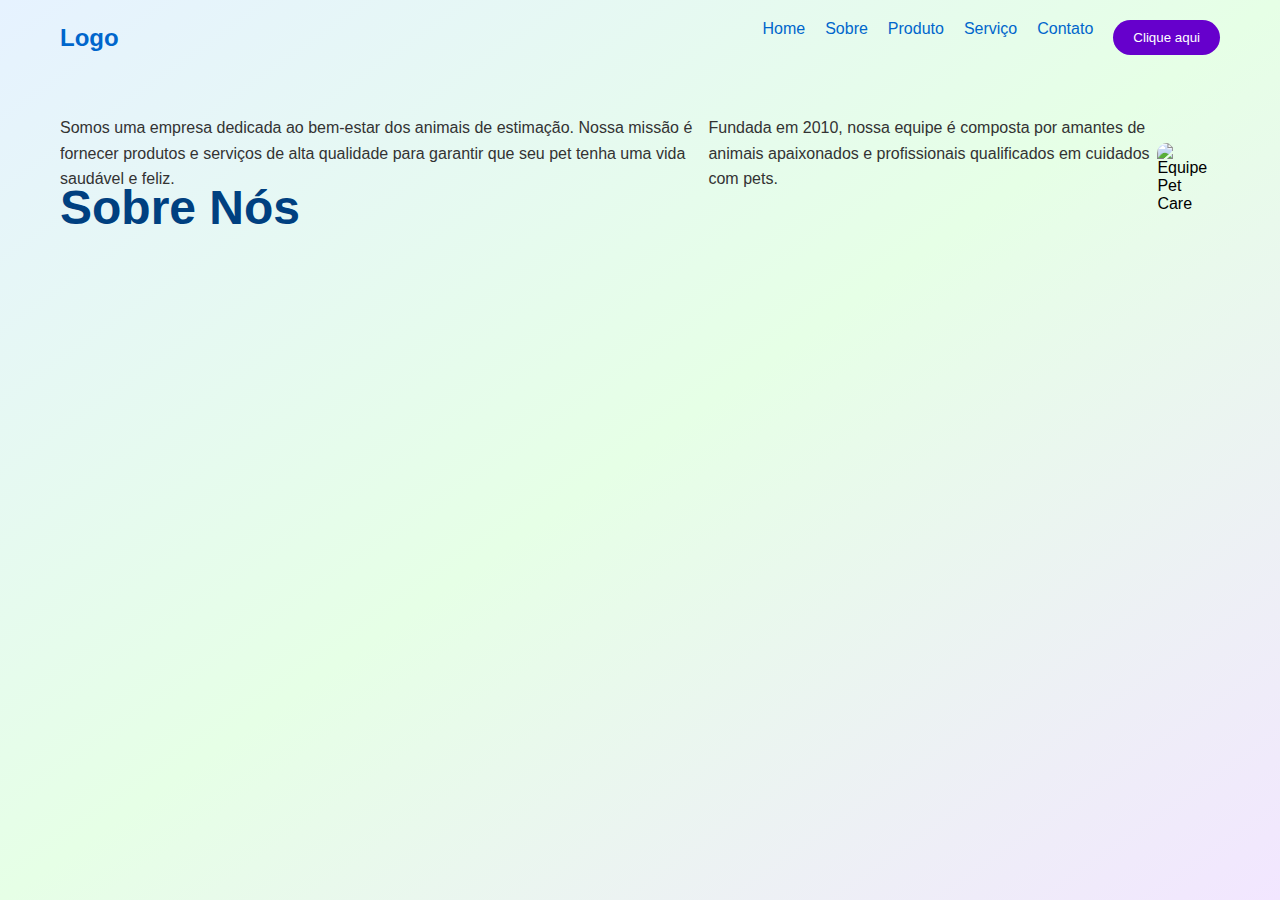
==== sobre.html @ 6717874f "alteração de styles e acrescimo de paginas" ====
<!DOCTYPE html>
<html lang="pt-BR">
<head>
    <meta charset="UTF-8">
    <meta name="viewport" content="width=device-width, initial-scale=1.0">
    <title>Sobre Nós - Pet Care</title>
    <link rel="stylesheet" href="style.css">
</head>
<body>
    <div class="container">
        <nav>
            <div class="logo">Logo</div>
            <ul class="nav-links">
                <li><a href="index.html">Home</a></li>
                <li><a href="sobre.html">Sobre</a></li>
                <li><a href="produto.html">Produto</a></li>
                <li><a href="servico.html">Serviço</a></li>
                <li><a href="contato.html">Contato</a></li>
                <li><button class="cta-button">Clique aqui</button></li>
            </ul>
        </nav>

        <main class="page-content">
            <h1>Sobre Nós</h1>
            <p>Somos uma empresa dedicada ao bem-estar dos animais de estimação. Nossa missão é fornecer produtos e serviços de alta qualidade para garantir que seu pet tenha uma vida saudável e feliz.</p>
            <p>Fundada em 2010, nossa equipe é composta por amantes de animais apaixonados e profissionais qualificados em cuidados com pets.</p>
            <img src="https://via.placeholder.com/600x400" alt="Equipe Pet Care" class="about-image">
        </main>
    </div>

    <script src="script.js"></script>
</body>
</html>
---- style.css ----
* {
  margin: 0;
  padding: 0;
  box-sizing: border-box;
}

body {
  font-family: Arial, sans-serif;
  background: linear-gradient(to bottom right, #e6f2ff, #e6ffe6, #f2e6ff);
  min-height: 100vh;
}

.container {
  max-width: 1200px;
  margin: 0 auto;
  padding: 0 20px;
}

nav {
  display: flex;
  justify-content: space-between;
  align-items: center;
  padding: 20px 0;
}

.logo {
  font-size: 24px;
  font-weight: bold;
  color: #0066cc;
}

.nav-links {
  display: flex;
  list-style-type: none;
}

.nav-links li {
  margin-left: 20px;
}

.nav-links a {
  text-decoration: none;
  color: #0066cc;
  transition: color 0.3s;
}

.nav-links a:hover {
  color: #004080;
}

.cta-button {
  background-color: #6600cc;
  color: white;
  border: none;
  padding: 10px 20px;
  border-radius: 20px;
  cursor: pointer;
  transition: background-color 0.3s;
}

.cta-button:hover {
  background-color: #5200a3;
}

main {
  display: flex;
  align-items: center;
  padding: 60px 0;
}

.content {
  flex: 1;
  padding-right: 40px;
}

h1 {
  font-size: 48px;
  color: #004080;
  margin-bottom: 10px;
  position: absolute;
  top: 20%;
}

h2 {
  font-size: 24px;
  color: #0066cc;
  margin-bottom: 20px;
}

p {
  color: #333;
  line-height: 1.6;
  margin-bottom: 30px;
}

.main-cta {
  background-color: #ffcc00;
  color: #004080;
  border: none;
  padding: 15px 30px;
  font-size: 18px;
  font-weight: bold;
  border-radius: 25px;
  cursor: pointer;
  transition: all 0.3s;
}

.main-cta:hover {
  background-color: #ffdb4d;
  transform: scale(1.05);
}

.image-container {
  flex: 1;
  position: relative;
  display: flex;
  justify-content: center;
  align-items: center;
}

.image-background {
  position: absolute;
  width: 80%;
  height: 80%;
  background-color: #99ccff;
  border-radius: 50%;
  filter: blur(30px);
  opacity: 0.5;
}

.main-image {
  position: relative;
  z-index: 1;
  max-width: 100%;
  height: auto;
}

@media (max-width: 768px) {
  main {
    flex-direction: column;
  }

  .content {
    padding-right: 0;
    margin-bottom: 40px;
  }

  .nav-links {
    display: none;
  }
}

/* Estilos para as novas páginas */
.page-content {
  padding: 40px 0;
}

.about-image {
  max-width: 100%;
  height: auto;
  margin-top: 20px;
  border-radius: 10px;
}

.product-grid {
  position: relative;
  display: flex;
  gap: 20px;
  margin-top: 90px;
  left: 50%;
  transform: translateX(-50%);
}

.product-card {
  background-color: white;
  border-radius: 10px;
  padding: 20px;
  text-align: center;
  box-shadow: 0 4px 6px rgba(0, 0, 0, 0.1);
}

.product-card img {
  max-width: 100%;
  border-radius: 5px;
}

.product-cta {
  background-color: #0066cc;
  color: white;
  border: none;
  padding: 10px 20px;
  border-radius: 5px;
  cursor: pointer;
  transition: background-color 0.3s;
  margin-top: 10px;
}

.product-cta:hover {
  background-color: #004080;
}

.service-list {
  margin-top: 20px;
}

.service-item {
  background-color: white;
  border-radius: 10px;
  padding: 20px;
  margin-bottom: 20px;
  box-shadow: 0 4px 6px rgba(0, 0, 0, 0.1);
}

.contact-form {
  background-color:#6600cc47;
  max-width: 600px;
  margin: 0 auto;
  position: static;
  display: block;
  margin-top: 15%;
  padding: 20px;
  border-radius: 20px;
}

.form-group {
  margin-bottom: 20px;
  width: 350px;
}

.form-group label {
  display: block;
  margin-bottom: 5px;
}

.form-group input,
.form-group textarea {
  width: 100%;
  padding: 10px;
  border: 1px solid #ccc;
  border-radius: 5px;
}

.submit-button {
  background-color: #0066cc;
  color: white;
  border: none;
  padding: 10px 20px;
  border-radius: 5px;
  cursor: pointer;
  transition: background-color 0.3s;
 

}

.submit-button:hover {
  background-color: #004080;
}
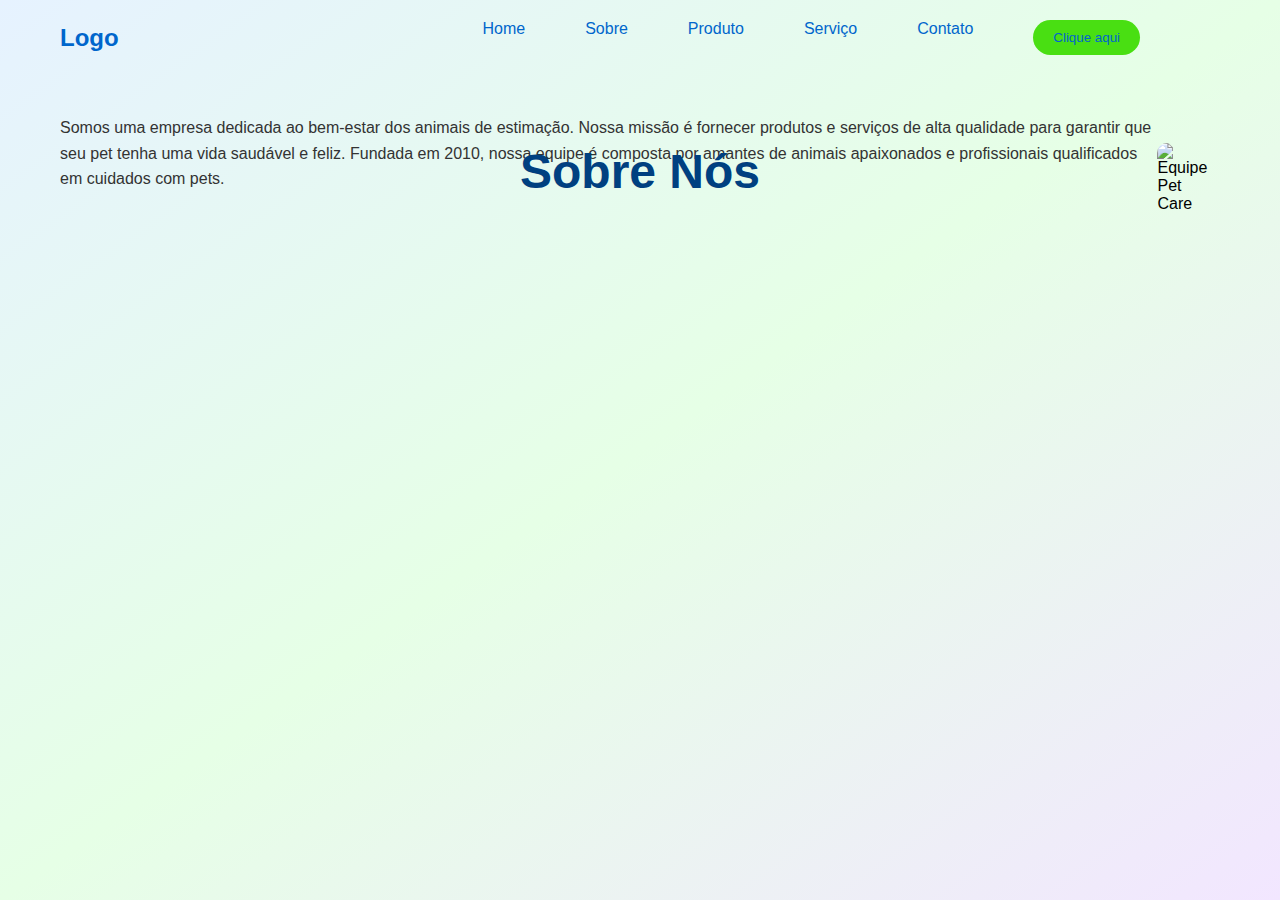
==== commit c44428dc: "varias alteração" ====
--- a/sobre.html
+++ b/sobre.html
@@ -1,11 +1,13 @@
 <!DOCTYPE html>
 <html lang="pt-BR">
+
 <head>
     <meta charset="UTF-8">
     <meta name="viewport" content="width=device-width, initial-scale=1.0">
     <title>Sobre Nós - Pet Care</title>
     <link rel="stylesheet" href="style.css">
 </head>
+
 <body>
     <div class="container">
         <nav>
@@ -22,12 +24,17 @@
 
         <main class="page-content">
             <h1>Sobre Nós</h1>
-            <p>Somos uma empresa dedicada ao bem-estar dos animais de estimação. Nossa missão é fornecer produtos e serviços de alta qualidade para garantir que seu pet tenha uma vida saudável e feliz.</p>
-            <p>Fundada em 2010, nossa equipe é composta por amantes de animais apaixonados e profissionais qualificados em cuidados com pets.</p>
+            <p>
+                Somos uma empresa dedicada ao bem-estar dos animais de estimação. Nossa missão é fornecer produtos e
+                serviços de alta qualidade para garantir que seu pet tenha uma vida saudável e feliz.
+                Fundada em 2010, nossa equipe é composta por amantes de animais apaixonados e profissionais
+                qualificados em cuidados com pets.</p>
             <img src="https://via.placeholder.com/600x400" alt="Equipe Pet Care" class="about-image">
+
         </main>
     </div>
 
     <script src="script.js"></script>
 </body>
+
 </html>--- a/style.css
+++ b/style.css
@@ -32,10 +32,13 @@
 .nav-links {
   display: flex;
   list-style-type: none;
+  padding: 0 80px;
+  gap: 40px;
 }
 
 .nav-links li {
   margin-left: 20px;
+
 }
 
 .nav-links a {
@@ -49,6 +52,20 @@
 }
 
 .cta-button {
+  background-color: #49df12;
+  color: #0066cc;
+  border: none;
+  padding: 10px 20px;
+  border-radius: 20px;
+  cursor: pointer;
+  transition: background-color 0.3s;
+}
+
+.cta-button:hover {
+  background-color: #42c32e;
+}
+
+.login-button {
   background-color: #6600cc;
   color: white;
   border: none;
@@ -58,7 +75,7 @@
   transition: background-color 0.3s;
 }
 
-.cta-button:hover {
+.login-button:hover {
   background-color: #5200a3;
 }
 
@@ -78,7 +95,9 @@
   color: #004080;
   margin-bottom: 10px;
   position: absolute;
-  top: 20%;
+  top: 16%;
+  left: 50%;
+  transform: translateX(-50%);
 }
 
 h2 {
@@ -92,9 +111,11 @@
   line-height: 1.6;
   margin-bottom: 30px;
 }
-
+main{
+  top: 25%;
+}
 .main-cta {
-  background-color: #ffcc00;
+  background-color: #6600cc;
   color: #004080;
   border: none;
   padding: 15px 30px;
@@ -106,7 +127,7 @@
 }
 
 .main-cta:hover {
-  background-color: #ffdb4d;
+  background-color: #7a27cd;
   transform: scale(1.05);
 }
 
@@ -116,6 +137,7 @@
   display: flex;
   justify-content: center;
   align-items: center;
+  top: 30px;
 }
 
 .image-background {
@@ -135,20 +157,70 @@
   height: auto;
 }
 
-@media (max-width: 768px) {
-  main {
-    flex-direction: column;
-  }
-
-  .content {
-    padding-right: 0;
-    margin-bottom: 40px;
-  }
-
-  .nav-links {
-    display: none;
-  }
-}
+
+
+/* Estilos para a página de login */
+.login-container {
+  max-width: 400px;
+  margin: 50px auto;
+  padding: 20px;
+  background-color: #f9f9f9;
+  border-radius: 8px;
+  box-shadow: 0 0 10px rgba(0, 0, 0, 0.1);
+}
+
+.login-container h2 {
+  text-align: center;
+  color: #333;
+  margin-bottom: 20px;
+}
+
+.form-group {
+  margin-bottom: 15px;
+}
+
+.form-group label {
+  display: block;
+  margin-bottom: 5px;
+  color: #666;
+}
+
+.form-group input {
+  width: 100%;
+  padding: 8px;
+  border: 1px solid #ddd;
+  border-radius: 4px;
+}
+
+.login-container button {
+  width: 100%;
+  padding: 10px;
+  background-color: #007bff;
+  color: white;
+  border: none;
+  border-radius: 4px;
+  cursor: pointer;
+}
+
+.login-container button:hover {
+  background-color: #0056b3;
+}
+
+.login-container p {
+  text-align: center;
+  margin-top: 15px;
+}
+
+.login-container a {
+  color: #007bff;
+  text-decoration: none;
+}
+
+.login-container a:hover {
+  text-decoration: underline;
+}
+
+
 
 /* Estilos para as novas páginas */
 .page-content {
@@ -162,11 +234,13 @@
   border-radius: 10px;
 }
 
+
 .product-grid {
   position: relative;
   display: flex;
   gap: 20px;
-  margin-top: 90px;
+
+  margin-top: 100px;
   left: 50%;
   transform: translateX(-50%);
 }
@@ -212,7 +286,7 @@
 }
 
 .contact-form {
-  background-color:#6600cc47;
+  background-color: #6600cc47;
   max-width: 600px;
   margin: 0 auto;
   position: static;
@@ -248,10 +322,34 @@
   border-radius: 5px;
   cursor: pointer;
   transition: background-color 0.3s;
- 
+
 
 }
 
 .submit-button:hover {
   background-color: #004080;
+}
+@media (max-width: 768px) {
+  main {
+    flex-direction: column;
+  }
+
+  .content {
+    padding-right: 0;
+    margin-bottom: 40px;
+  }
+
+  .nav-links {
+    display: none;
+  }
+}
+@media (max-width: 974px){
+  .form-group {
+    width: 300px;
+    
+  }
+  h1{
+    display: none;
+  }
+
 }